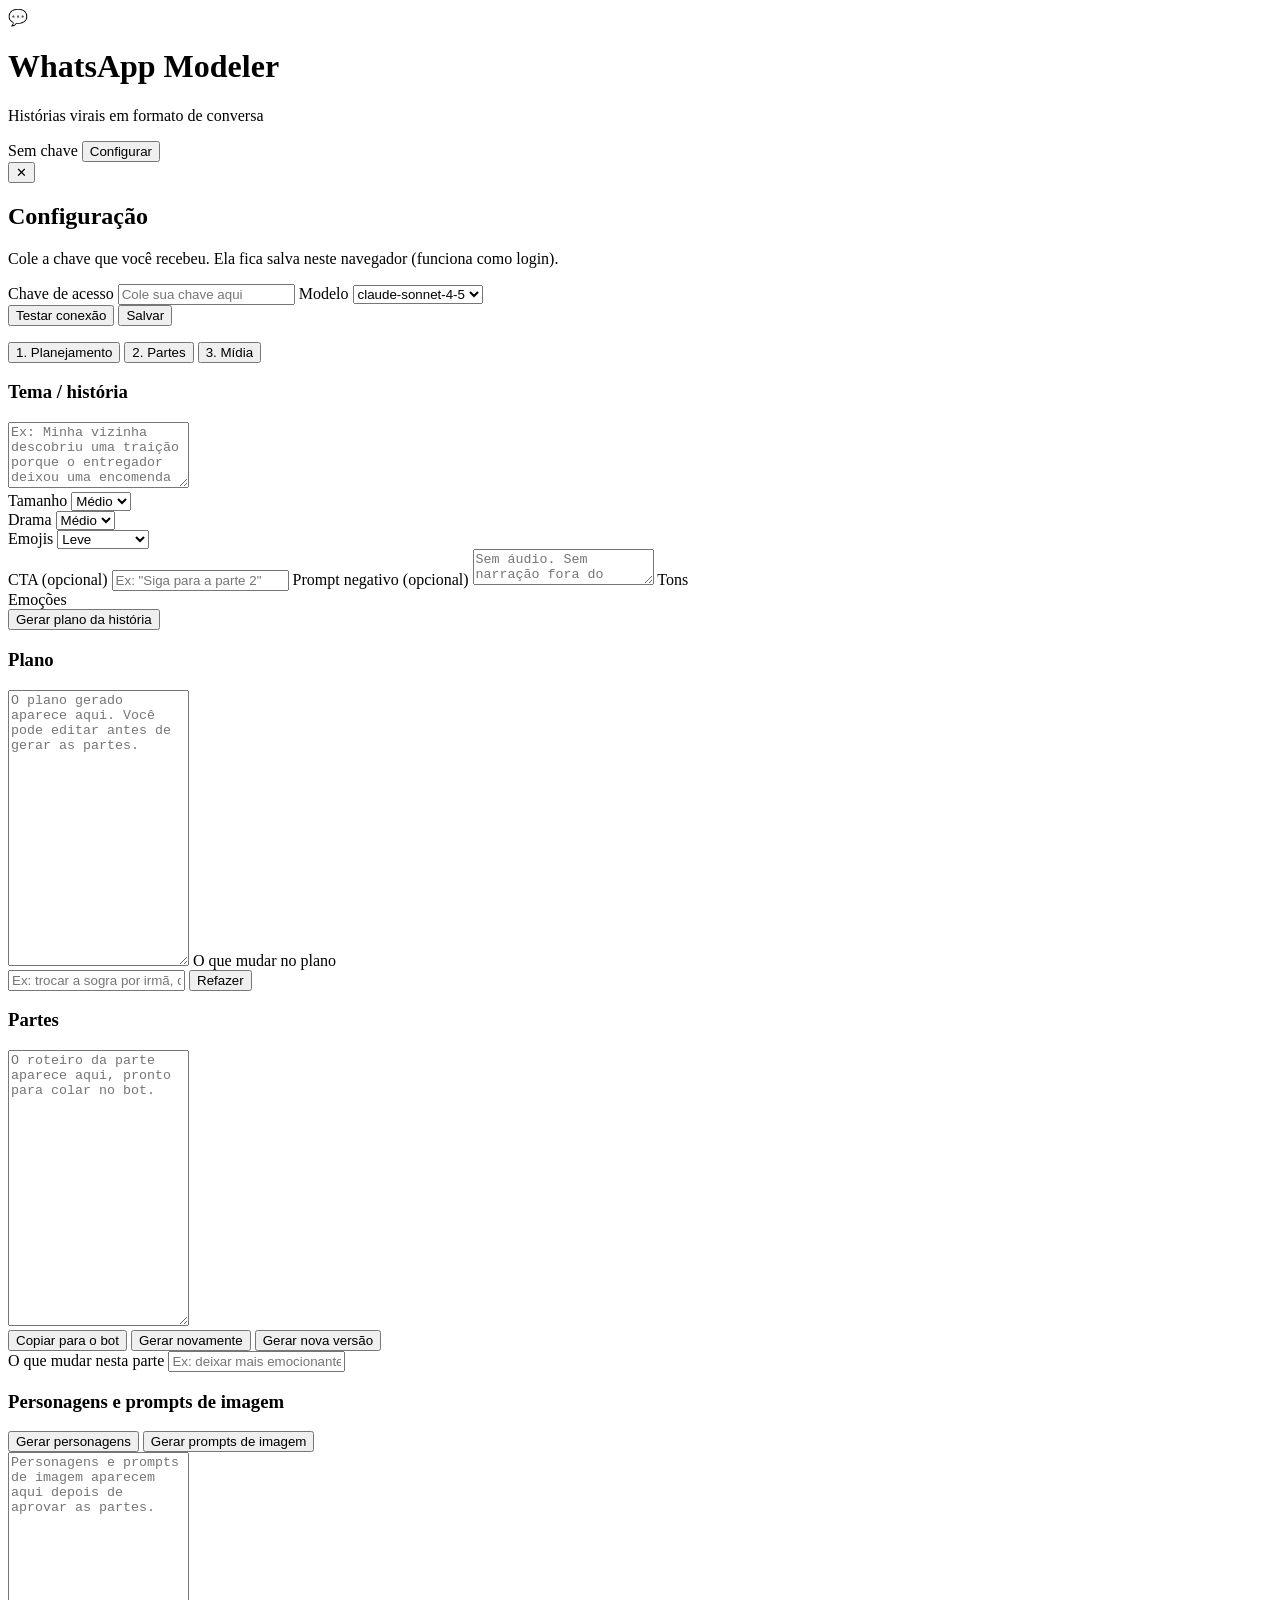
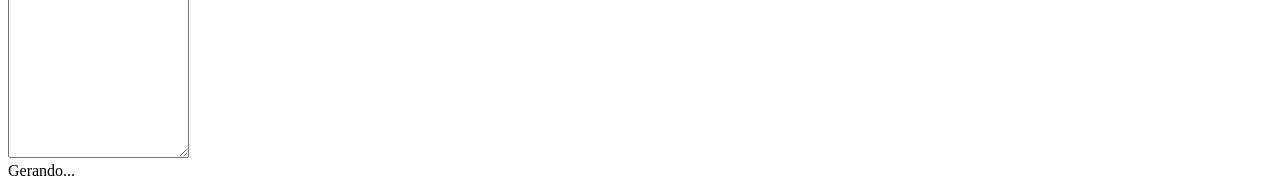
==== src/proxy_app/bote/index.html @ 98a795bc "feat: WhatsApp Modeler como página web em /bote A amiga do Allan (Jessica) tem um app desktop (Tkint" ====
<!DOCTYPE html>
<html lang="pt-BR">
<head>
  <meta charset="UTF-8" />
  <meta name="viewport" content="width=device-width, initial-scale=1.0" />
  <title>WhatsApp Modeler — Studio</title>
  <link rel="stylesheet" href="/bote/assets/styles.css" />
</head>
<body>
  <header class="topbar">
    <div class="brand">
      <span class="brand-mark">💬</span>
      <div>
        <h1>WhatsApp Modeler</h1>
        <p class="brand-sub">Histórias virais em formato de conversa</p>
      </div>
    </div>
    <div class="topbar-right">
      <span id="connState" class="badge badge-muted">Sem chave</span>
      <button id="openConfig" class="btn-ghost">Configurar</button>
    </div>
  </header>

  <!-- Modal de configuração (key + modelo) -->
  <div id="configBackdrop" class="modal-backdrop hidden">
    <div class="modal">
      <button class="modal-x" id="closeConfig">✕</button>
      <h2>Configuração</h2>
      <p class="muted">Cole a chave que você recebeu. Ela fica salva neste navegador (funciona como login).</p>
      <label>Chave de acesso</label>
      <input id="apiKey" type="password" placeholder="Cole sua chave aqui" autocomplete="off" />
      <label>Modelo</label>
      <select id="model">
        <option value="claude-sonnet-4-5">claude-sonnet-4-5</option>
        <option value="claude-opus-4-7">claude-opus-4-7</option>
        <option value="claude-opus-4-6">claude-opus-4-6</option>
        <option value="claude-sonnet-4-6">claude-sonnet-4-6</option>
        <option value="claude-haiku-4-5">claude-haiku-4-5</option>
      </select>
      <div class="modal-actions">
        <button id="testConn" class="btn-secondary">Testar conexão</button>
        <button id="saveConfig" class="btn-primary">Salvar</button>
      </div>
      <p id="configMsg" class="config-msg"></p>
    </div>
  </div>

  <nav class="tabs">
    <button class="tab active" data-tab="plan">1. Planejamento</button>
    <button class="tab" data-tab="parts">2. Partes</button>
    <button class="tab" data-tab="media">3. Mídia</button>
  </nav>

  <main class="layout">
    <!-- ABA 1: PLANEJAMENTO -->
    <section class="tab-panel active" data-panel="plan">
      <div class="grid-2">
        <div class="card">
          <h3>Tema / história</h3>
          <textarea id="theme" rows="4" placeholder="Ex: Minha vizinha descobriu uma traição porque o entregador deixou uma encomenda no apartamento errado."></textarea>

          <div class="field-row">
            <div>
              <label>Tamanho</label>
              <select id="size">
                <option>Curto</option>
                <option selected>Médio</option>
                <option>Longo</option>
                <option>Série</option>
              </select>
            </div>
            <div>
              <label>Drama</label>
              <select id="drama">
                <option>Baixo</option>
                <option selected>Médio</option>
                <option>Viral</option>
              </select>
            </div>
            <div>
              <label>Emojis</label>
              <select id="emoji">
                <option>Sem emojis</option>
                <option selected>Leve</option>
                <option>Médio</option>
                <option>Pesado</option>
              </select>
            </div>
          </div>

          <label>CTA (opcional)</label>
          <input id="cta" type="text" placeholder='Ex: "Siga para a parte 2"' />

          <label>Prompt negativo (opcional)</label>
          <textarea id="negative" rows="2" placeholder="Sem áudio. Sem narração fora do chat. Sem linguagem formal."></textarea>

          <label>Tons</label>
          <div id="tones" class="chips"></div>

          <label>Emoções</label>
          <div id="emotions" class="chips"></div>

          <button id="genPlan" class="btn-primary btn-block">Gerar plano da história</button>
        </div>

        <div class="card">
          <h3>Plano</h3>
          <textarea id="planOutput" rows="18" placeholder="O plano gerado aparece aqui. Você pode editar antes de gerar as partes."></textarea>
          <label>O que mudar no plano</label>
          <div class="field-row">
            <input id="planEdit" type="text" placeholder="Ex: trocar a sogra por irmã, deixar mais brasileiro, mudar a Parte 2..." />
            <button id="revisePlan" class="btn-secondary">Refazer</button>
          </div>
        </div>
      </div>
    </section>

    <!-- ABA 2: PARTES -->
    <section class="tab-panel" data-panel="parts">
      <div class="card">
        <h3>Partes</h3>
        <div id="partButtons" class="part-buttons"></div>
        <textarea id="scriptOutput" rows="18" placeholder="O roteiro da parte aparece aqui, pronto para colar no bot."></textarea>
        <div class="toolbar">
          <button id="copyScript" class="btn-primary">Copiar para o bot</button>
          <button id="regenPart" class="btn-secondary">Gerar novamente</button>
          <button id="newPart" class="btn-secondary">Gerar nova versão</button>
          <span id="partStatus" class="muted"></span>
        </div>
        <label>O que mudar nesta parte</label>
        <input id="partEdit" type="text" placeholder="Ex: deixar mais emocionante, fazer Clara responder com mais raiva, trocar a foto..." />
      </div>
    </section>

    <!-- ABA 3: MÍDIA -->
    <section class="tab-panel" data-panel="media">
      <div class="card">
        <h3>Personagens e prompts de imagem</h3>
        <div class="toolbar">
          <button id="genCharacters" class="btn-primary">Gerar personagens</button>
          <button id="genImages" class="btn-secondary">Gerar prompts de imagem</button>
        </div>
        <textarea id="mediaOutput" rows="20" placeholder="Personagens e prompts de imagem aparecem aqui depois de aprovar as partes."></textarea>
      </div>
    </section>
  </main>

  <div id="toast" class="toast hidden"></div>
  <div id="overlay" class="overlay hidden"><div class="spinner"></div><span id="overlayText">Gerando...</span></div>

  <script src="/bote/assets/app.js"></script>
</body>
</html>
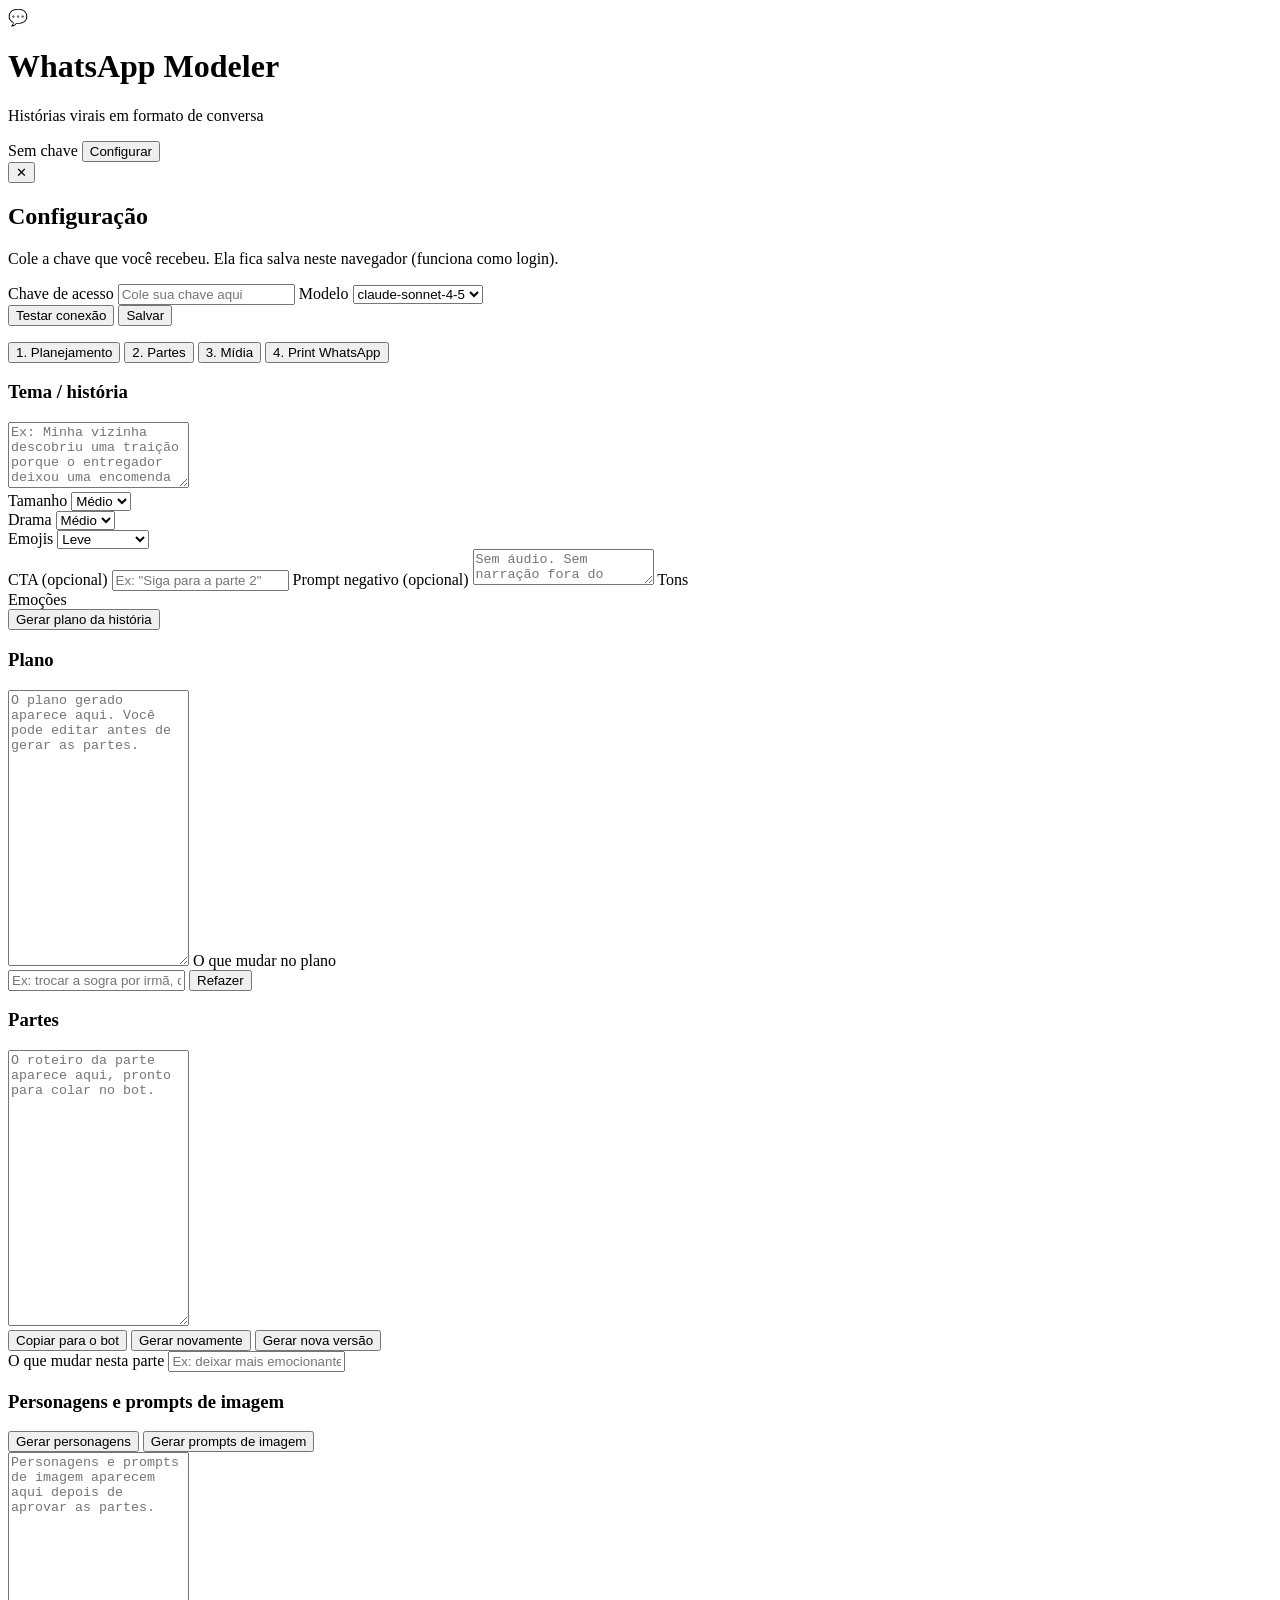
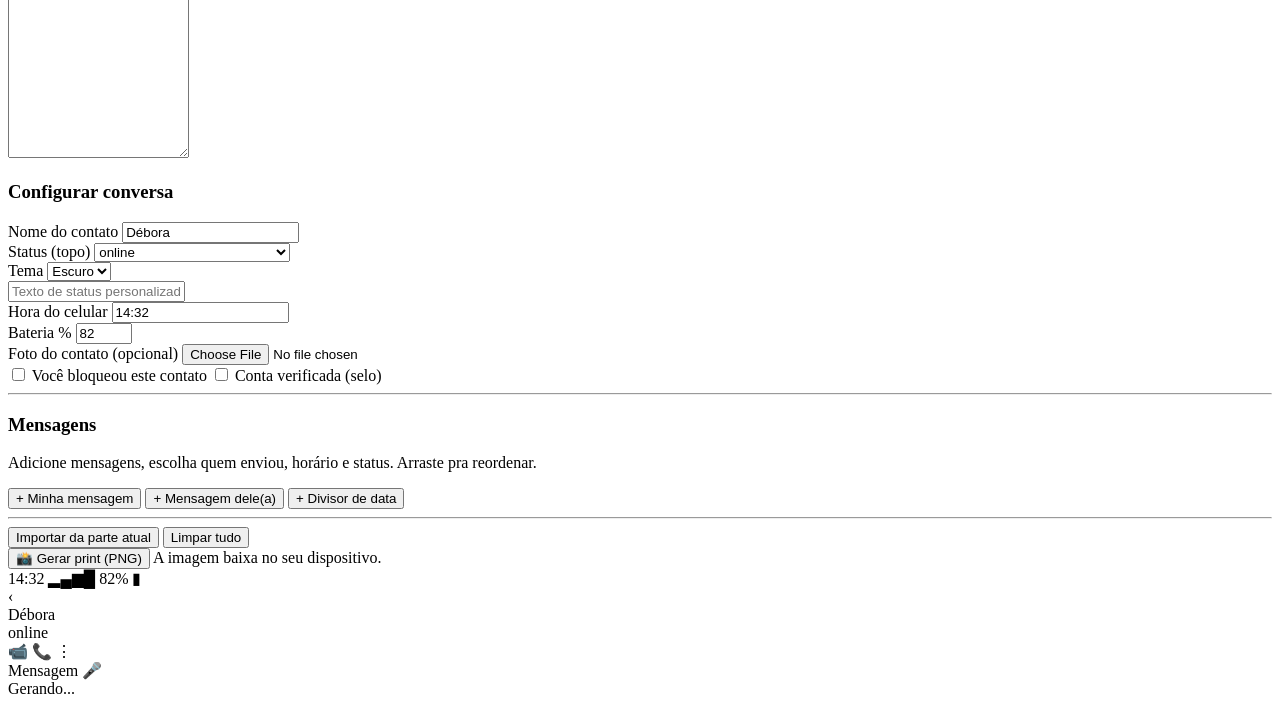
==== commit 0b66a06c: "feat(bote): gerador de print de WhatsApp + fix do testar-conexão Allan pediu: gerar prints de conver" ====
--- a/src/proxy_app/bote/index.html
+++ b/src/proxy_app/bote/index.html
@@ -49,6 +49,7 @@
     <button class="tab active" data-tab="plan">1. Planejamento</button>
     <button class="tab" data-tab="parts">2. Partes</button>
     <button class="tab" data-tab="media">3. Mídia</button>
+    <button class="tab" data-tab="print">4. Print WhatsApp</button>
   </nav>
 
   <main class="layout">
@@ -143,11 +144,120 @@
         <textarea id="mediaOutput" rows="20" placeholder="Personagens e prompts de imagem aparecem aqui depois de aprovar as partes."></textarea>
       </div>
     </section>
+
+    <!-- ABA 4: PRINT WHATSAPP -->
+    <section class="tab-panel" data-panel="print">
+      <div class="print-layout">
+        <!-- Configuração à esquerda -->
+        <div class="card print-config">
+          <h3>Configurar conversa</h3>
+
+          <label>Nome do contato</label>
+          <input id="waName" type="text" value="Débora" />
+
+          <div class="field-row">
+            <div>
+              <label>Status (topo)</label>
+              <select id="waStatus">
+                <option value="online">online</option>
+                <option value="typing">digitando…</option>
+                <option value="lastseen">visto por último hoje às 14:32</option>
+                <option value="custom">personalizado</option>
+                <option value="none">(nada)</option>
+              </select>
+            </div>
+            <div>
+              <label>Tema</label>
+              <select id="waTheme">
+                <option value="dark" selected>Escuro</option>
+                <option value="light">Claro</option>
+              </select>
+            </div>
+          </div>
+          <input id="waStatusCustom" type="text" placeholder="Texto de status personalizado" class="hidden" />
+
+          <div class="field-row">
+            <div>
+              <label>Hora do celular</label>
+              <input id="waClock" type="text" value="14:32" />
+            </div>
+            <div>
+              <label>Bateria %</label>
+              <input id="waBattery" type="number" value="82" min="0" max="100" />
+            </div>
+          </div>
+
+          <label>Foto do contato (opcional)</label>
+          <input id="waAvatar" type="file" accept="image/*" />
+
+          <div class="chk-row">
+            <label class="chk"><input type="checkbox" id="waBlocked" /> Você bloqueou este contato</label>
+            <label class="chk"><input type="checkbox" id="waVerified" /> Conta verificada (selo)</label>
+          </div>
+
+          <hr class="sep" />
+
+          <h3>Mensagens</h3>
+          <p class="muted">Adicione mensagens, escolha quem enviou, horário e status. Arraste pra reordenar.</p>
+          <div id="waMsgList" class="wa-msg-list"></div>
+          <div class="toolbar">
+            <button id="waAddMine" class="btn-secondary">+ Minha mensagem</button>
+            <button id="waAddTheirs" class="btn-secondary">+ Mensagem dele(a)</button>
+            <button id="waAddDate" class="btn-ghost">+ Divisor de data</button>
+          </div>
+
+          <hr class="sep" />
+          <div class="toolbar">
+            <button id="waImport" class="btn-ghost">Importar da parte atual</button>
+            <button id="waClear" class="btn-ghost">Limpar tudo</button>
+          </div>
+        </div>
+
+        <!-- Preview do celular à direita -->
+        <div class="print-preview">
+          <div class="toolbar print-toolbar">
+            <button id="waGenPng" class="btn-primary">📸 Gerar print (PNG)</button>
+            <span class="muted">A imagem baixa no seu dispositivo.</span>
+          </div>
+          <div class="phone-wrap">
+            <div id="waPhone" class="wa-phone wa-dark">
+              <!-- barra de status do celular -->
+              <div class="wa-statusbar">
+                <span id="waClockView" class="wa-clock">14:32</span>
+                <span class="wa-sb-right">
+                  <span class="wa-signal">▂▄▆█</span>
+                  <span id="waBatteryView" class="wa-battery">82%</span>
+                  <span class="wa-batt-icon">▮</span>
+                </span>
+              </div>
+              <!-- header da conversa -->
+              <div class="wa-header">
+                <span class="wa-back">‹</span>
+                <div id="waAvatarView" class="wa-avatar"></div>
+                <div class="wa-header-info">
+                  <div id="waNameView" class="wa-name">Débora</div>
+                  <div id="waStatusView" class="wa-substatus">online</div>
+                </div>
+                <span class="wa-header-icons">📹 📞 ⋮</span>
+              </div>
+              <!-- corpo das mensagens -->
+              <div id="waBody" class="wa-body"></div>
+              <!-- barra de digitar / bloqueado -->
+              <div id="waInputBar" class="wa-inputbar">
+                <span class="wa-input-pill">Mensagem</span>
+                <span class="wa-mic">🎤</span>
+              </div>
+            </div>
+          </div>
+        </div>
+      </div>
+    </section>
   </main>
 
   <div id="toast" class="toast hidden"></div>
   <div id="overlay" class="overlay hidden"><div class="spinner"></div><span id="overlayText">Gerando...</span></div>
 
+  <script src="/bote/assets/html-to-image.js"></script>
   <script src="/bote/assets/app.js"></script>
 </body>
 </html>
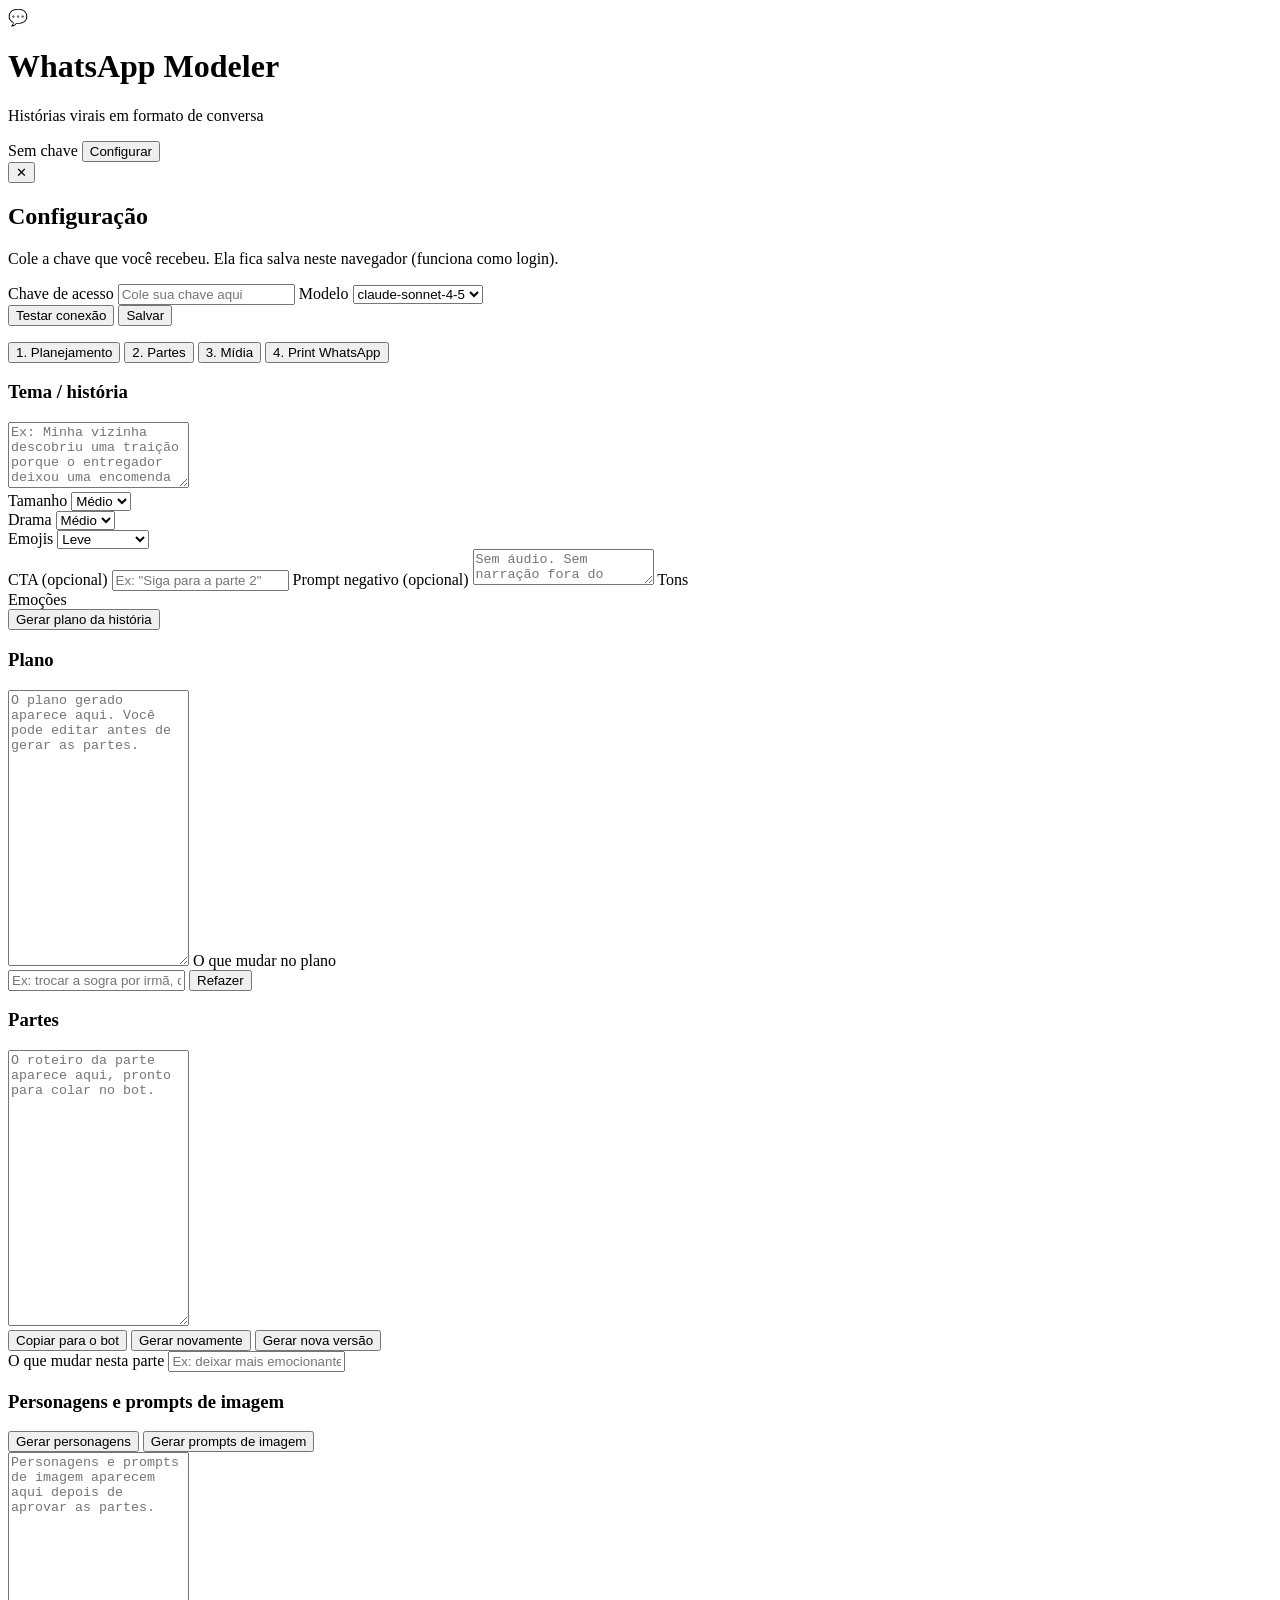
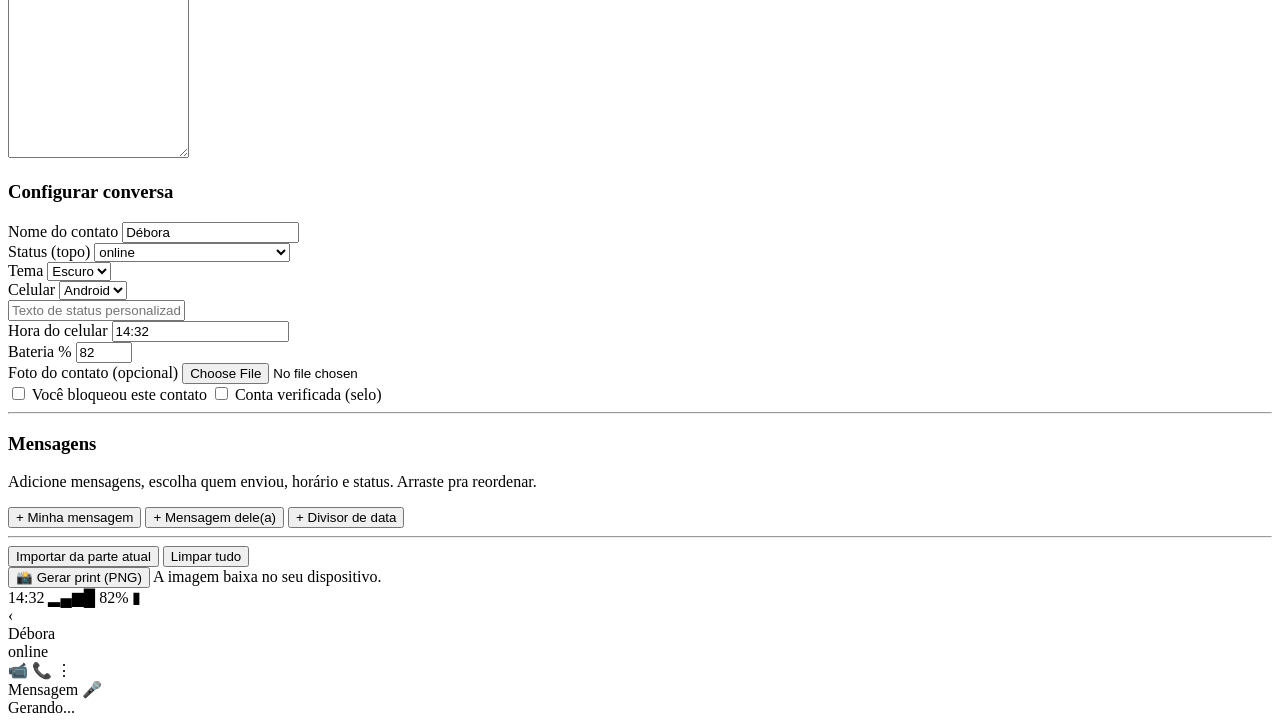
==== commit 421f7368: "feat(bote): tela de WhatsApp pixel-perfect (Android + iOS alternável) Allan quis a tela IDÊNTICA ao " ====
--- a/src/proxy_app/bote/index.html
+++ b/src/proxy_app/bote/index.html
@@ -171,6 +171,13 @@
               <select id="waTheme">
                 <option value="dark" selected>Escuro</option>
                 <option value="light">Claro</option>
+              </select>
+            </div>
+            <div>
+              <label>Celular</label>
+              <select id="waPlatform">
+                <option value="android" selected>Android</option>
+                <option value="ios">iPhone</option>
               </select>
             </div>
           </div>
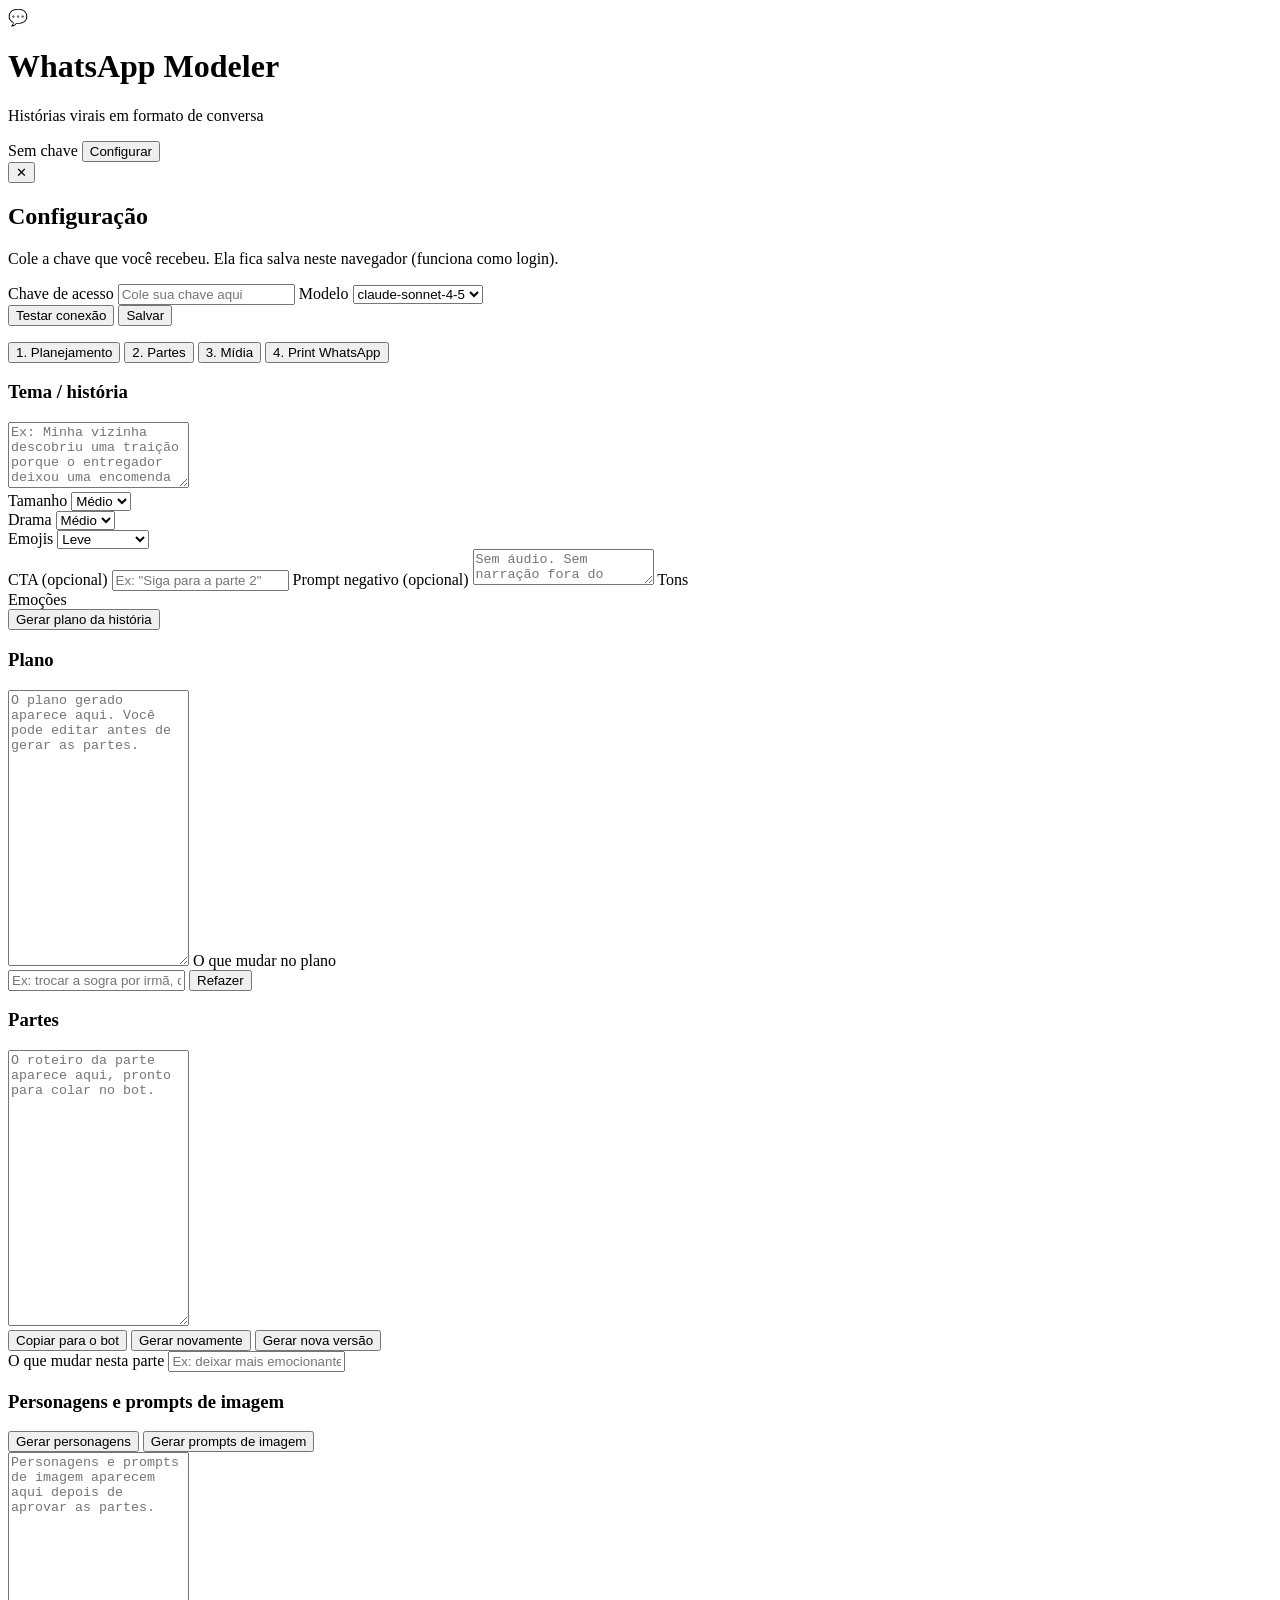
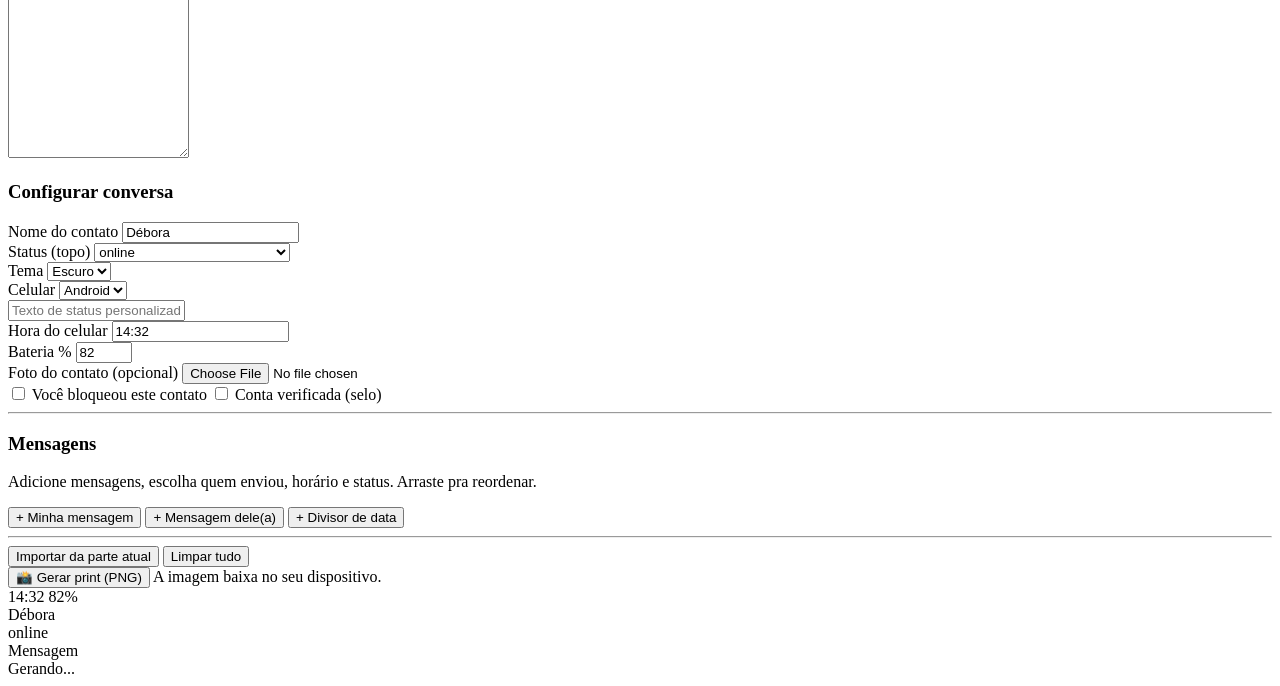
==== commit 2cb3613f: "fix(bote): ícones SVG reais no lugar de emojis/caracteres Allan apontou (certeiro): eu tinha usado e" ====
--- a/src/proxy_app/bote/index.html
+++ b/src/proxy_app/bote/index.html
@@ -228,31 +228,43 @@
           </div>
           <div class="phone-wrap">
             <div id="waPhone" class="wa-phone wa-dark">
-              <!-- barra de status do celular -->
+              <!-- barra de status do celular (ícones SVG preenchidos pelo JS) -->
               <div class="wa-statusbar">
                 <span id="waClockView" class="wa-clock">14:32</span>
                 <span class="wa-sb-right">
-                  <span class="wa-signal">▂▄▆█</span>
+                  <span id="waSignal" class="wa-ico"></span>
+                  <span id="waWifi" class="wa-ico"></span>
                   <span id="waBatteryView" class="wa-battery">82%</span>
-                  <span class="wa-batt-icon">▮</span>
+                  <span id="waBatteryIcon" class="wa-ico"></span>
                 </span>
               </div>
-              <!-- header da conversa -->
+              <!-- header da conversa (ícones SVG preenchidos pelo JS) -->
               <div class="wa-header">
-                <span class="wa-back">‹</span>
+                <span id="waBack" class="wa-back wa-ico"></span>
                 <div id="waAvatarView" class="wa-avatar"></div>
                 <div class="wa-header-info">
                   <div id="waNameView" class="wa-name">Débora</div>
                   <div id="waStatusView" class="wa-substatus">online</div>
                 </div>
-                <span class="wa-header-icons">📹 📞 ⋮</span>
+                <span class="wa-header-icons">
+                  <span id="waIcoVideo" class="wa-ico"></span>
+                  <span id="waIcoPhone" class="wa-ico"></span>
+                  <span id="waIcoDots" class="wa-ico"></span>
+                </span>
               </div>
               <!-- corpo das mensagens -->
               <div id="waBody" class="wa-body"></div>
               <!-- barra de digitar / bloqueado -->
               <div id="waInputBar" class="wa-inputbar">
-                <span class="wa-input-pill">Mensagem</span>
-                <span class="wa-mic">🎤</span>
+                <span class="wa-input-pill">
+                  <span id="waIcoEmoji" class="wa-ico wa-pill-ico"></span>
+                  <span class="wa-pill-text">Mensagem</span>
+                  <span class="wa-pill-right">
+                    <span id="waIcoAttach" class="wa-ico"></span>
+                    <span id="waIcoCamera" class="wa-ico"></span>
+                  </span>
+                </span>
+                <span id="waMic" class="wa-mic wa-ico"></span>
               </div>
             </div>
           </div>
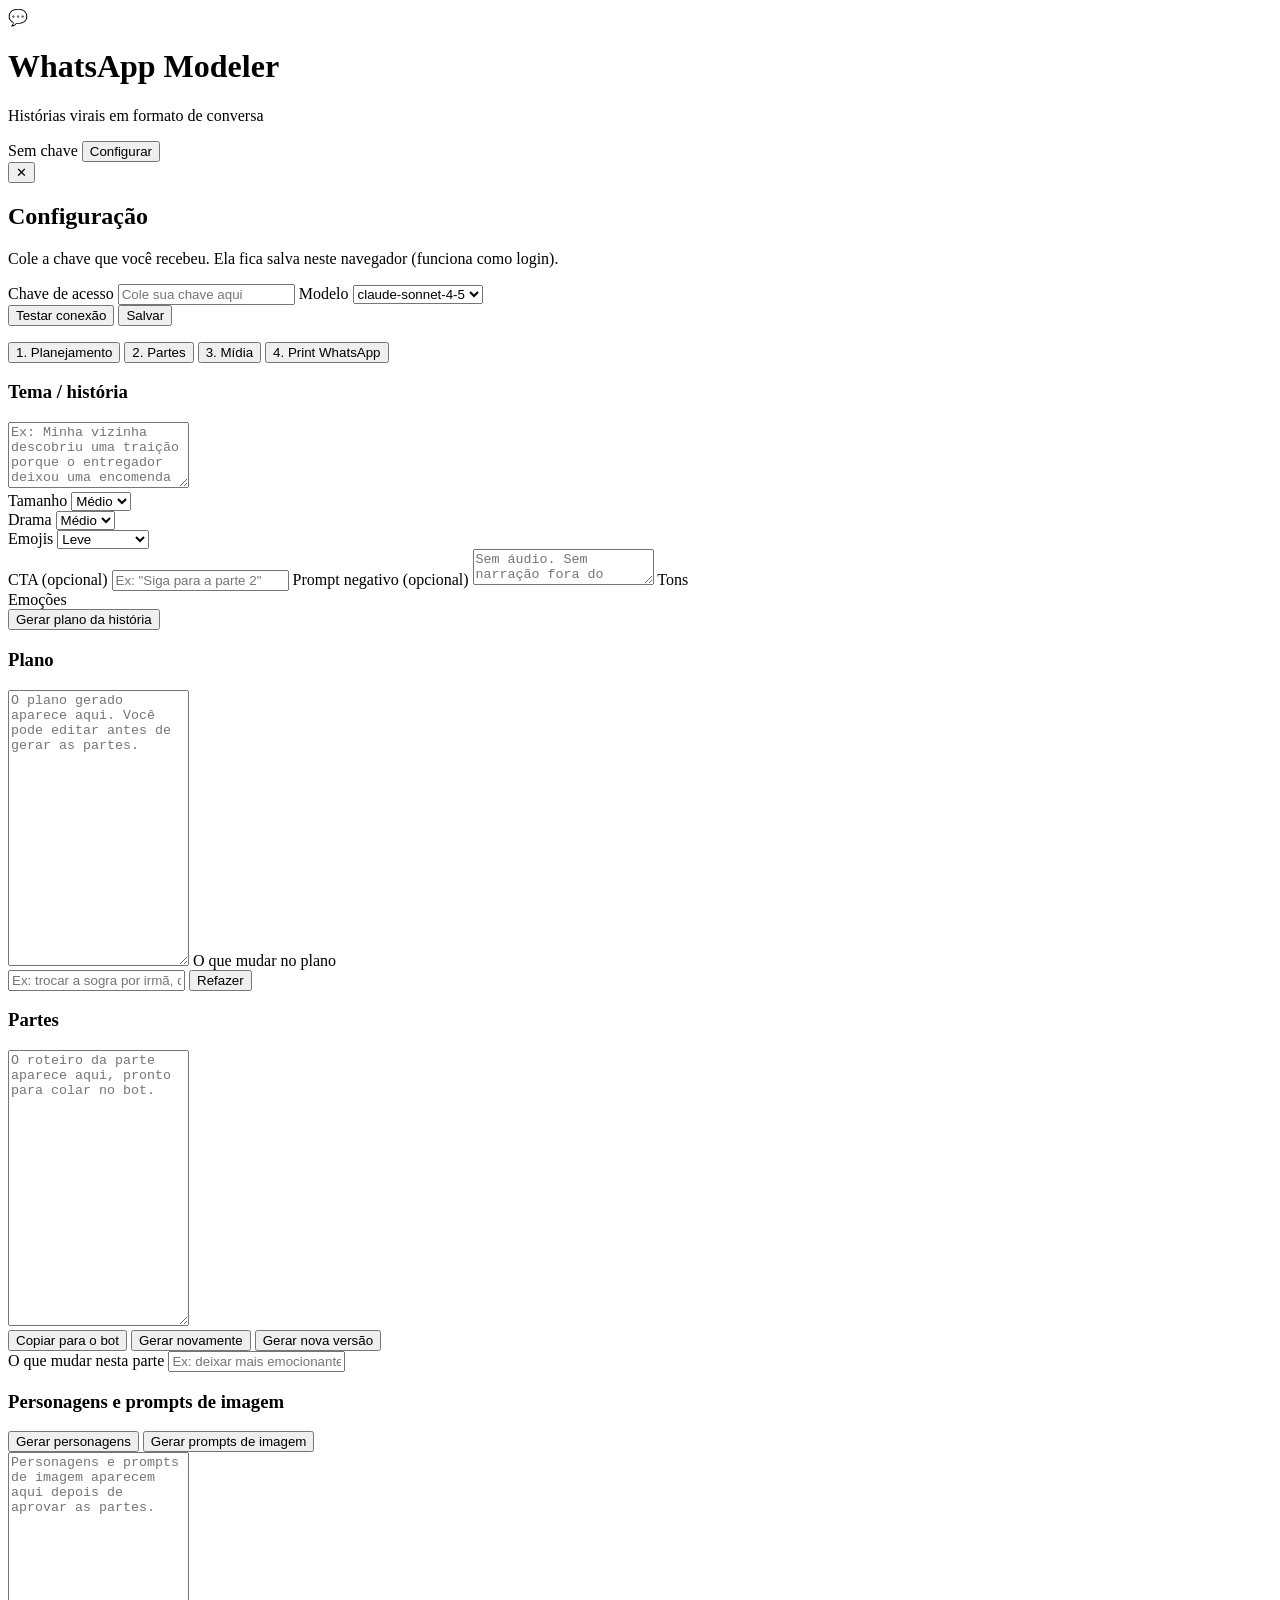
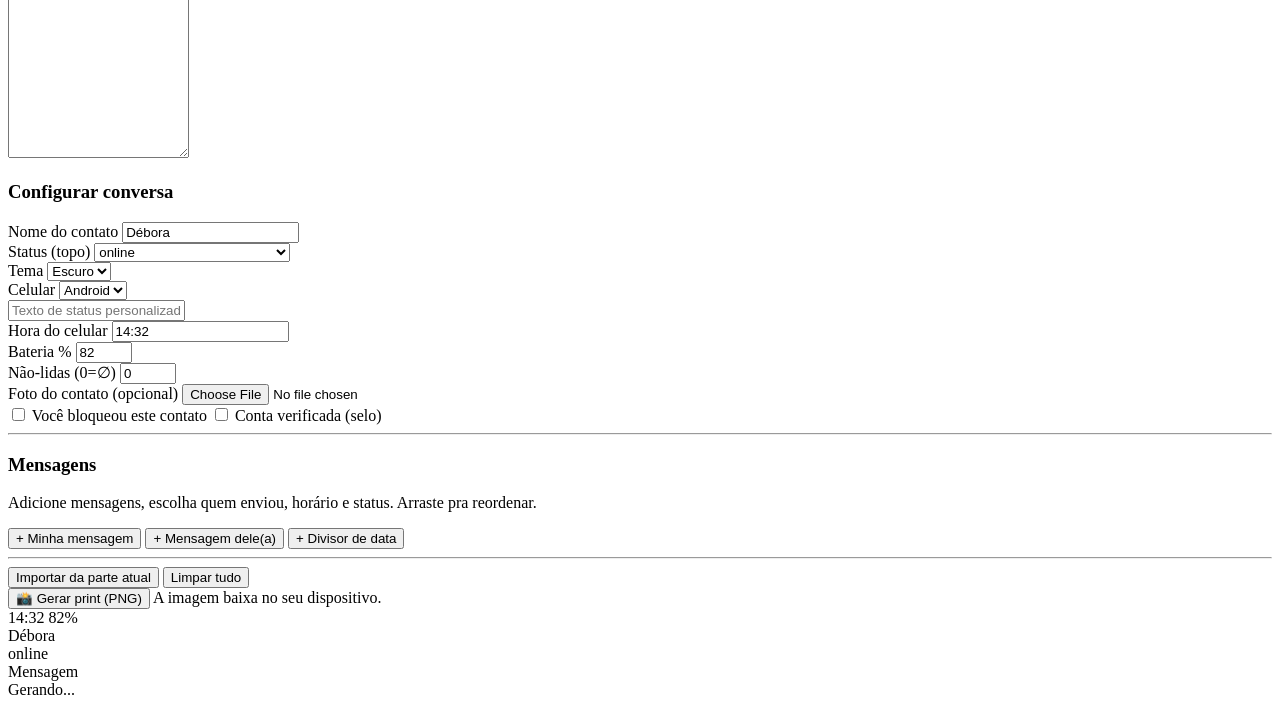
==== commit 3cf53ac4: "feat(bote): fidelidade iOS — header, barra de digitar, mensagem citada Com base num print real de iP" ====
--- a/src/proxy_app/bote/index.html
+++ b/src/proxy_app/bote/index.html
@@ -192,6 +192,10 @@
               <label>Bateria %</label>
               <input id="waBattery" type="number" value="82" min="0" max="100" />
             </div>
+            <div>
+              <label>Não-lidas (0=∅)</label>
+              <input id="waUnreadCount" type="number" value="0" min="0" max="999" />
+            </div>
           </div>
 
           <label>Foto do contato (opcional)</label>
@@ -241,6 +245,7 @@
               <!-- header da conversa (ícones SVG preenchidos pelo JS) -->
               <div class="wa-header">
                 <span id="waBack" class="wa-back wa-ico"></span>
+                <span id="waUnread" class="wa-unread"></span>
                 <div id="waAvatarView" class="wa-avatar"></div>
                 <div class="wa-header-info">
                   <div id="waNameView" class="wa-name">Débora</div>
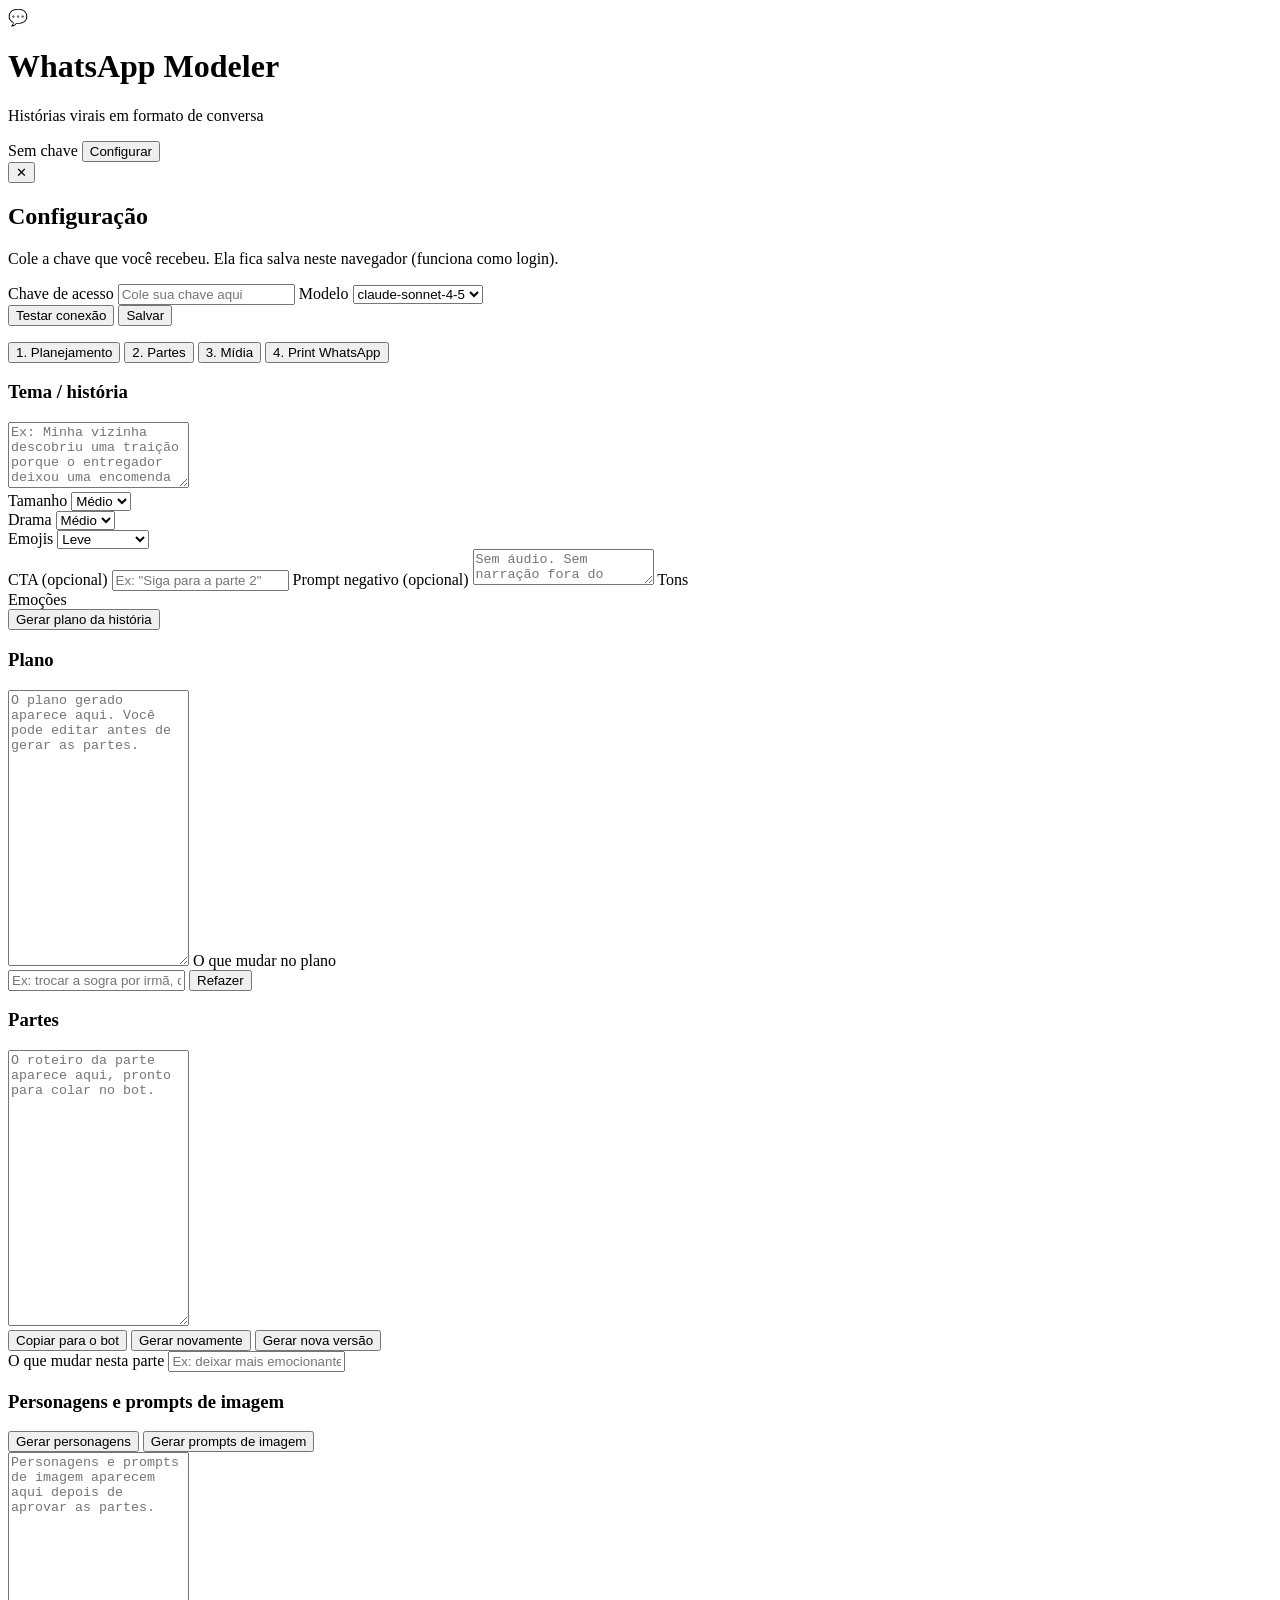
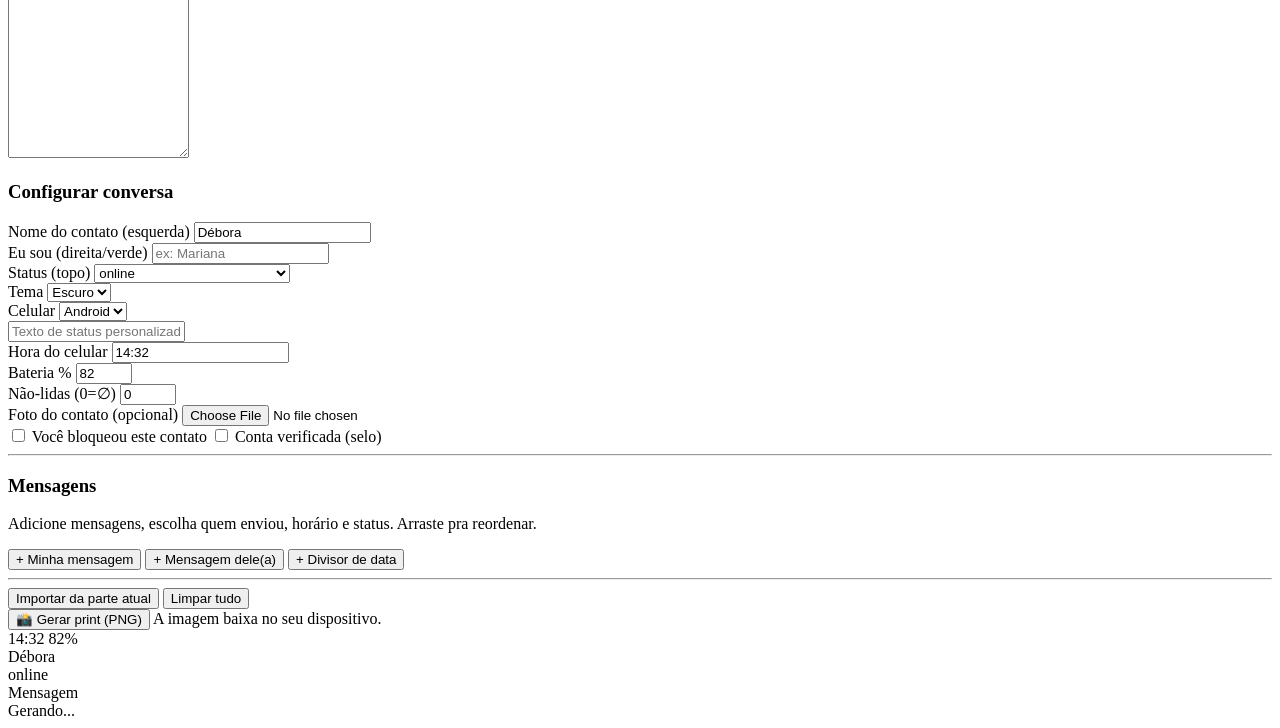
==== commit bb8bb673: "fix(bote): importar divide eu/contato + remove loop do modelo Allan: ao importar, tudo virava "eu". " ====
--- a/src/proxy_app/bote/index.html
+++ b/src/proxy_app/bote/index.html
@@ -152,8 +152,16 @@
         <div class="card print-config">
           <h3>Configurar conversa</h3>
 
-          <label>Nome do contato</label>
-          <input id="waName" type="text" value="Débora" />
+          <div class="field-row">
+            <div>
+              <label>Nome do contato (esquerda)</label>
+              <input id="waName" type="text" value="Débora" />
+            </div>
+            <div>
+              <label>Eu sou (direita/verde)</label>
+              <input id="waMeName" type="text" placeholder="ex: Mariana" />
+            </div>
+          </div>
 
           <div class="field-row">
             <div>
